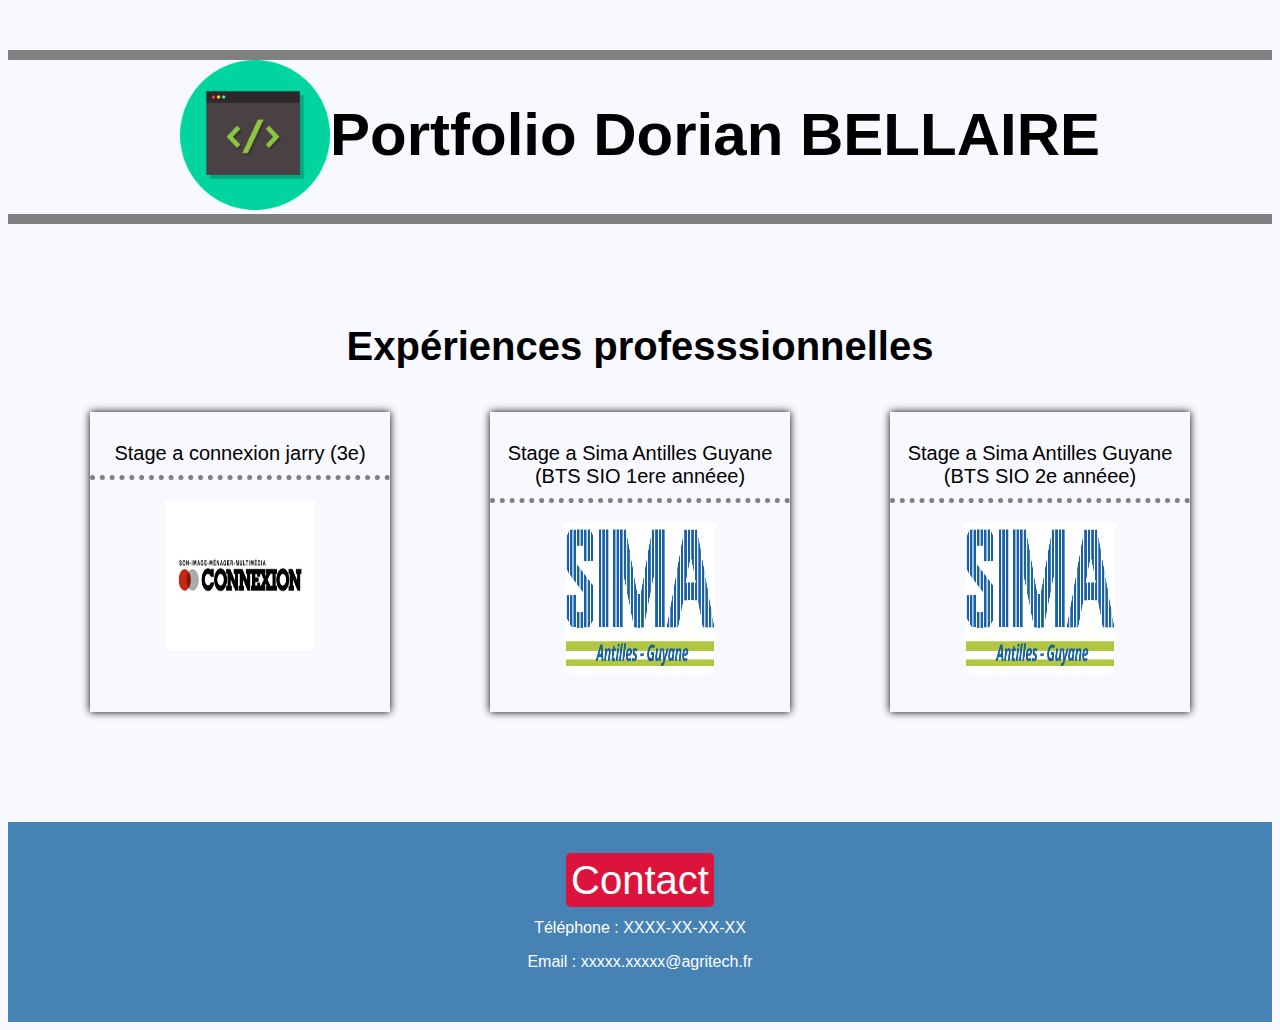
==== Sections/experience_professionnelles.html @ 00d45bb2 "ajout du portefolio" ====
<!DOCTYPE html>
<html lang="en">
<head>
    <meta charset="UTF-8">
    <meta http-equiv="X-UA-Compatible" content="IE=edge">
    <meta name="viewport" content="width=device-width, initial-scale=1.0">
    <title>Expériences professsionnelles</title>
    <link rel="stylesheet" href="../css/experiences_professionnnelles.css">
</head>
<body>
  
<section class="title">

        <div class="title_container">
            
            <img src="../Images/circle.png" alt="">    <h1>Portfolio Dorian BELLAIRE</h1>
        
        </div>
        
</section>  




<div id="overlay" style="display:none;"></div>

<div id="popup" style="display:none;">
 
  <img src="../Images/connexion.jpg" alt="" >
  <p>Mon stage a connexion m'as permis de faire connnaissance avec le monde professionnel. <br>
  <br>
  Durant ce stage j'ai : <br> 
  - Changé des écrans d'ordinareur <br>
  - Analysé piece par piece les composants d'un ordinateur défectueux afin d'en régler le problème <br>
  - Rangé des cables emméles dans des boites <br>
  - Aidé a la soudure d'une carte mère de machine a laver <br>
  <br>
  Ce fut une très bonne expérience dans un millieu que j'aime : l'informatique <br><br></p>
  <button id="close-btn">Fermer</button>
</div>



<div id="popup1" style="display:none;">
 
  <img src="../Images/sima.jpg" alt="" >
  <p>Ce stage de première année de BTS SIO fut ma première expérience professionnelle concrète <br>
  <br>
  J'ai pu durant ce stage, développer un site web permettant aux clients de sima antilles guyane d'accéder a leurs factures apres s'etre authentifié par identifiant et mot de passe.<br>
  <br>
  Le développement fut en html,css,javascript,php ainsi que sql server ainsi qu'un script windows<br>
  <br>
  Cette expérience m'as permis de voir la rélatité du travail de développeur, qui est certes difficile mais passionnant <br><br>
  Le site que j'ai développé est actuellement en ligne a <a href="http://factures-ag.sima-antilles.com/Sima_php/pageconnection.php?Section=SIMA_AG">cette adresse</a>.</p>
  <button id="close-btn1">Fermer</button>
</div>




<div id="popup2" style="display:none;">
 
  <img src="../Images/sima.jpg" alt="" >
  <p>J'ai effectué mon stage de 2e année dans la meme entreprise que pour la 1ere année <br>
  <br>
  Durant ce stage, j'ai finalisé quelques bugs du site de la première année en plus d'améliorer son aspect visuel.<br>
  <br>
  Suite a cela, j'ai entammé le développement d'un module prestashop pour un site e-commerce que l'entreprise veut créer. <br>
  Ce module a pour but la gestion automatique des retours en garantie des produits, c'est a dire de vérifier automatiquement si le produit est sous garantie et si oui de le renvoyer vers le prestateur local correspondant. <br>
  <br>
  prestashop tournant sous php symphony, le développement se fut sur le framework php symphony <br>
  Cete expérience fut très dépaysante, car sous un framework, tout est encadré, on ne peut pas faire comme bon nous semble et donc on évite le bricolage <br>
  Ce fut une bonne expérience puisqu'elle me permit de mieux encadrer et structurer mon code. <br>
  <br>
  Toutefois, le débveloppement n'est pas encore fini car le directeur de l'entreprise m'as solicité pour les grandes vacance afin de finir le développement. <br>
  Ce sera donc un vrai travail hors du parcours scolaire et non un stage scolaire.</p>
  <button id="close-btn2">Fermer</button>
</div>



<section class="presentation">

    <h2 class="text_header">Expériences professsionnelles</h2>

    <div class="presentation_container">

        

        <div class="presentation_container_one"  id="open-btn">

            <p>Stage a connexion jarry (3e)</p>
            <img src="../Images/connexion.jpg" alt="" >

            

        </div>

        <div class="presentation_container_one" id="open-btn1">

            <p>Stage a Sima Antilles Guyane (BTS SIO 1ere annéee)</p>
            <img src="../Images/sima.jpg" alt="" >

        </div>

        <div class="presentation_container_one" id="open-btn2">

            <p>Stage a Sima Antilles Guyane (BTS SIO 2e annéee)</p>
            <img src="../Images/sima.jpg" alt="" >

        </div>
        

    </div>

</section>


<section class="mentions">

    <div class="infos_contact">
        
        <br><br><a href="Sections/contact.php" class = "contact">Contact</a> 
        <p>Téléphone : XXXX-XX-XX-XX</p>
        <p>Email : xxxxx.xxxxx@agritech.fr</p>
            
    </div>


</section>


<script>

  const overlay = document.getElementById("overlay");

    const popup = document.getElementById("popup"); 
    const openBtn = document.getElementById("open-btn");
    const closeBtn = document.getElementById("close-btn");
    
    openBtn.addEventListener("click", function() {
      overlay.style.display = "block";
      popup.style.display = "block";
    });
    
    closeBtn.addEventListener("click", function() {
      overlay.style.display = "none";
      popup.style.display = "none";
    });
    
    window.addEventListener("click", function(event) {
      if (event.target === overlay) {
        overlay.style.display = "none";
        popup.style.display = "none";
      }
    });

    /*----------------------------------------------*/
    const popup1 = document.getElementById("popup1"); 
    const openBtn1 = document.getElementById("open-btn1");
    const closeBtn1 = document.getElementById("close-btn1");
    
    openBtn1.addEventListener("click", function() {
      overlay.style.display = "block";
      popup1.style.display = "block";
    });
    
    closeBtn1.addEventListener("click", function() {
      overlay.style.display = "none";
      popup1.style.display = "none";
    });
    
    window.addEventListener("click", function(event) {
      if (event.target === overlay) {
        overlay.style.display = "none";
        popup1.style.display = "none";
      }
    });

    /*----------------------------------------------*/
    const popup2 = document.getElementById("popup2"); 
    const openBtn2 = document.getElementById("open-btn2");
    const closeBtn2 = document.getElementById("close-btn2");
    
    openBtn2.addEventListener("click", function() {
      overlay.style.display = "block";
      popup2.style.display = "block";
    });
    
    closeBtn2.addEventListener("click", function() {
      overlay.style.display = "none";
      popup2.style.display = "none";
    });
    
    window.addEventListener("click", function(event) {
      if (event.target === overlay) {
        overlay.style.display = "none";
        popup2.style.display = "none";
      }
    });
    
    
</script>

</body>
</html>
---- css/experiences_professionnnelles.css ----
body
{

font-family:'Franklin Gothic Medium', 'Arial Narrow', Arial, sans-serif;
background-color: ghostwhite;
}

.title
{

border-top: solid 10px gray;
border-bottom: solid 10px gray;
margin-top: 50px;
width: 100%;    
text-align: center;
}

.title_container
{

display: inline-flex;
width: fit-content;
margin: auto;
font-size: 30px;

}

.title img
{

width: 150px;
height: 150px;

}

.text_header
{
font-size: 40px;
}



#overlay {
position: fixed;
top: 0;
left: 0;
width: 100%;
height: 100%;
background-color: rgba(0,0,0,0.9);
z-index: 1;

}

#popup {
border-radius: 5px;
position: fixed;
top: 50%;
left: 50%;
transform: translate(-50%, -50%);
background-color:floralwhite;
padding: 20px;
z-index: 2;
text-align: center;
font-size: 20px;
}

#popup1 {
border-radius: 5px;
position: fixed;
top: 50%;
left: 50%;
transform: translate(-50%, -50%);
background-color:floralwhite;
padding: 20px;
z-index: 2;
text-align: center;
font-size: 20px;
}

#popup2 {
border-radius: 5px;
position: fixed;
top: 50%;
left: 50%;
transform: translate(-50%, -50%);
background-color:floralwhite;
padding: 20px;
z-index: 2;
text-align: center;
font-size: 18px;
}

#popup img
{

width: 300px;
height: 200px;

}

#popup1 img
{

width: 300px;
height: 200px;

}

#popup2 img
{

width: 300px;
height: 200px;

}


.presentation
{
width: 100%;
text-align: center;
margin-top: 100px;
z-index: 0;
}

.presentation_container
{
/*box-shadow: 0px 0px 5px black;*/
width: fit-content;
margin: auto;
display: flex;
flex-wrap: wrap;
justify-content: center;
/*vertical-align: baseline;*/

}

.presentation_container_one
{
margin: 10px 50px;
width: 300px;
height: 300px;
box-shadow: 0px 0px 8px black;
/*vertical-align: baseline;*/
}

.presentation_container_one img
{
width: 150px;
height: 150px;
}

.presentation_container p 
{
border-bottom: dotted 5px gray;
font-size: 20px;
margin-top: 30px;
padding-bottom: 10px;
}



.mentions{

position: relative;
text-align: center;
margin: auto;
background-color:steelblue;
color: white;
margin-top: 100px;
height: 200px;
margin-bottom: 0;

}





.contact{

margin: auto;
text-decoration: none;
color: white;
width: fit-content;
height: fit-content;
border-radius: 5px;
background-color: crimson;
border: solid 5px crimson;
font-size: 40px;


}
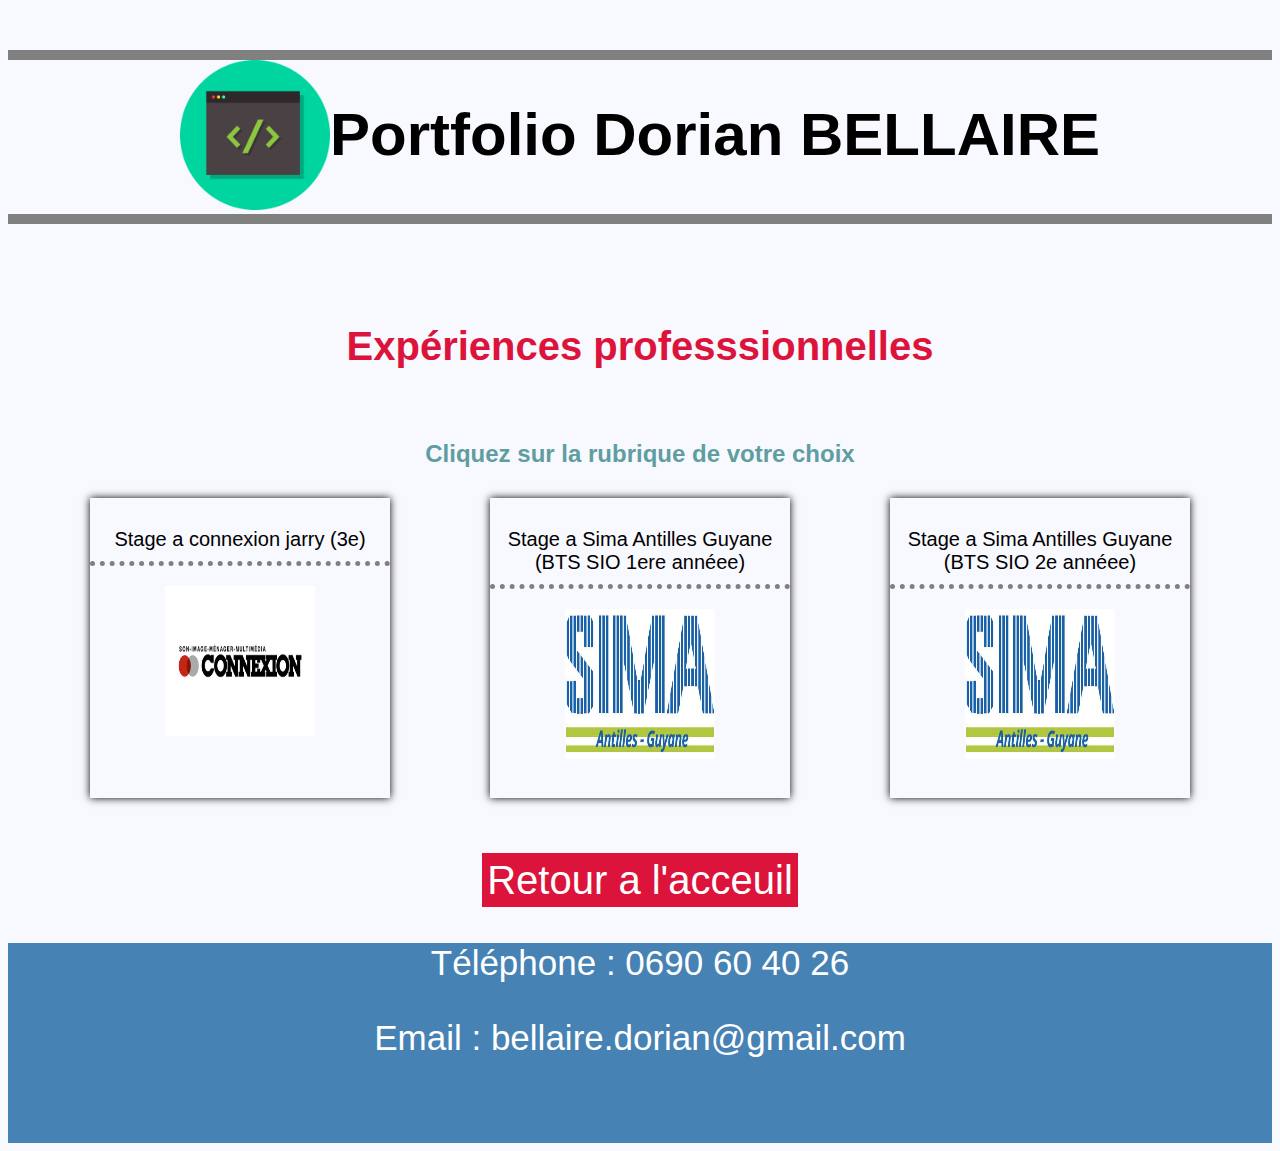
==== commit 726ab20d: "main" ====
--- a/Sections/experience_professionnelles.html
+++ b/Sections/experience_professionnelles.html
@@ -81,7 +81,10 @@
 
 <section class="presentation">
 
-    <h2 class="text_header">Expériences professsionnelles</h2>
+    <h2 class="text_header" style="color:crimson;">Expériences professsionnelles</h2>
+
+    <br>
+    <h2 style="text-align:center; color:cadetblue">Cliquez sur la rubrique de votre choix</h2>
 
     <div class="presentation_container">
 
@@ -115,19 +118,28 @@
 
 </section>
 
+<section class="retour">
+
+<div class="retour_container">
+  <a href="../index.html" class = "retour_button">Retour a l'acceuil</a>
+</div>
+
+</section>
+
 
 <section class="mentions">
 
-    <div class="infos_contact">
-        
-        <br><br><a href="Sections/contact.php" class = "contact">Contact</a> 
-        <p>Téléphone : XXXX-XX-XX-XX</p>
-        <p>Email : xxxxx.xxxxx@agritech.fr</p>
-            
-    </div>
+  <div class="infos_contact" style="font-size:35px ; margin-top : 40px ; width: fit-content ; margin : auto">
+      
+     
+      <p>Téléphone : 0690 60 40 26</p>
+      <p>Email : bellaire.dorian@gmail.com</p>
+          
+  </div>
 
 
 </section>
+
 
 
 <script>
--- a/css/experiences_professionnnelles.css
+++ b/css/experiences_professionnnelles.css
@@ -167,7 +167,7 @@
 margin: auto;
 background-color:steelblue;
 color: white;
-margin-top: 100px;
+margin-top: 40px;
 height: 200px;
 margin-bottom: 0;
 
@@ -191,3 +191,47 @@
 
 
 }
+
+
+
+.retour{
+
+    width: 100%;
+    
+    margin-top: 50px;
+    
+    
+    }
+    
+    .retour_container{
+    
+    width: fit-content;
+    
+    text-align: center;
+    
+   
+    
+    
+    
+    text-decoration: none;
+    
+    margin: auto;
+    }
+    
+    
+    .retour_button{
+    
+    color: white;
+    
+    text-decoration: none;
+    
+    background-color: crimson;
+    
+    border: solid 5px crimson;
+    
+    font-size: 40px;
+    
+    /*width: 100%;*/
+    
+    }
+    